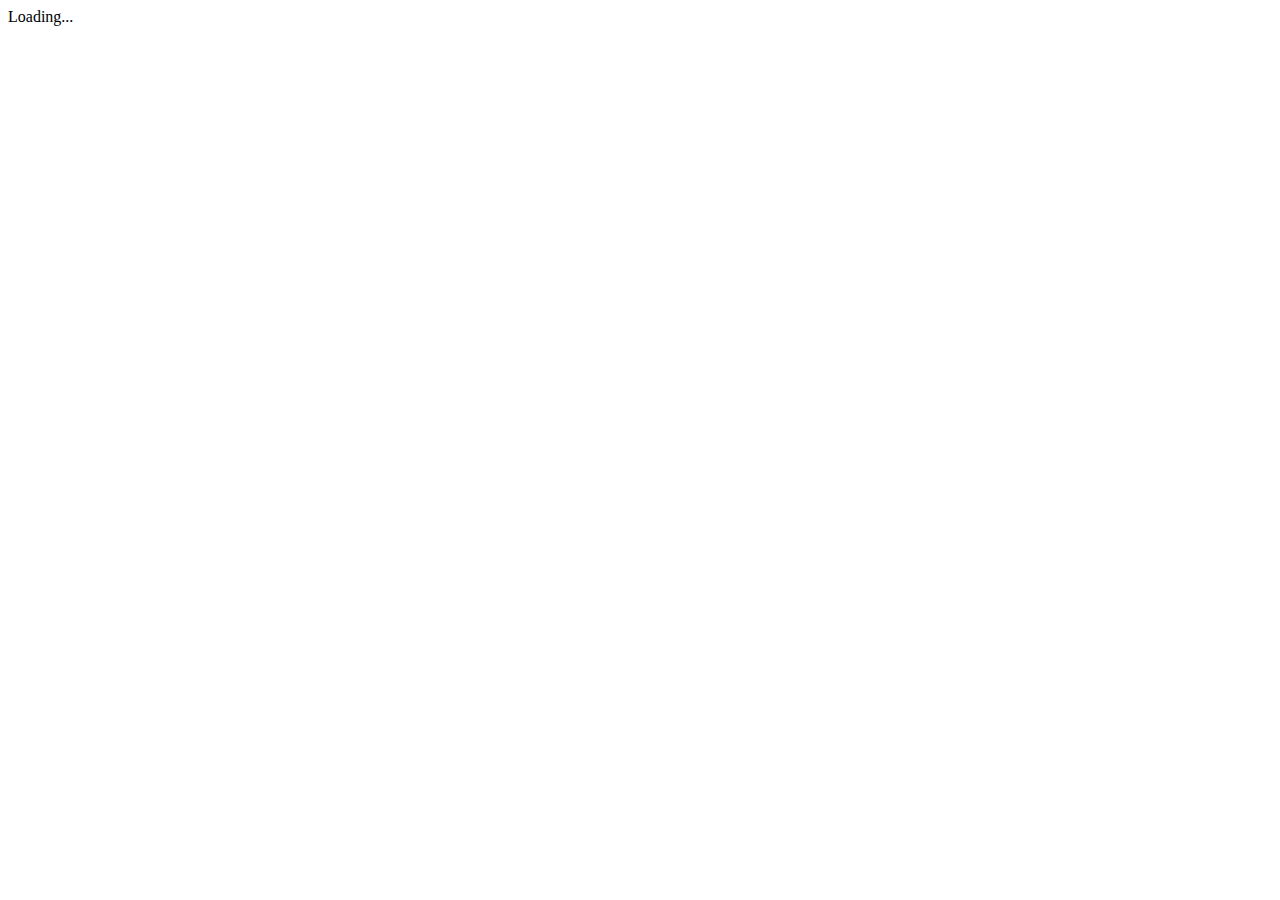
==== src/index.html @ f143b086 "chore: initial commit from angular-cli" ====
<!doctype html>
<html>
<head>
  <meta charset="utf-8">
  <title>RecipeBook</title>
  <base href="/">

  <meta name="viewport" content="width=device-width, initial-scale=1">
  <link rel="icon" type="image/x-icon" href="favicon.ico">
</head>
<body>
  <rb-root>Loading...</rb-root>
</body>
</html>
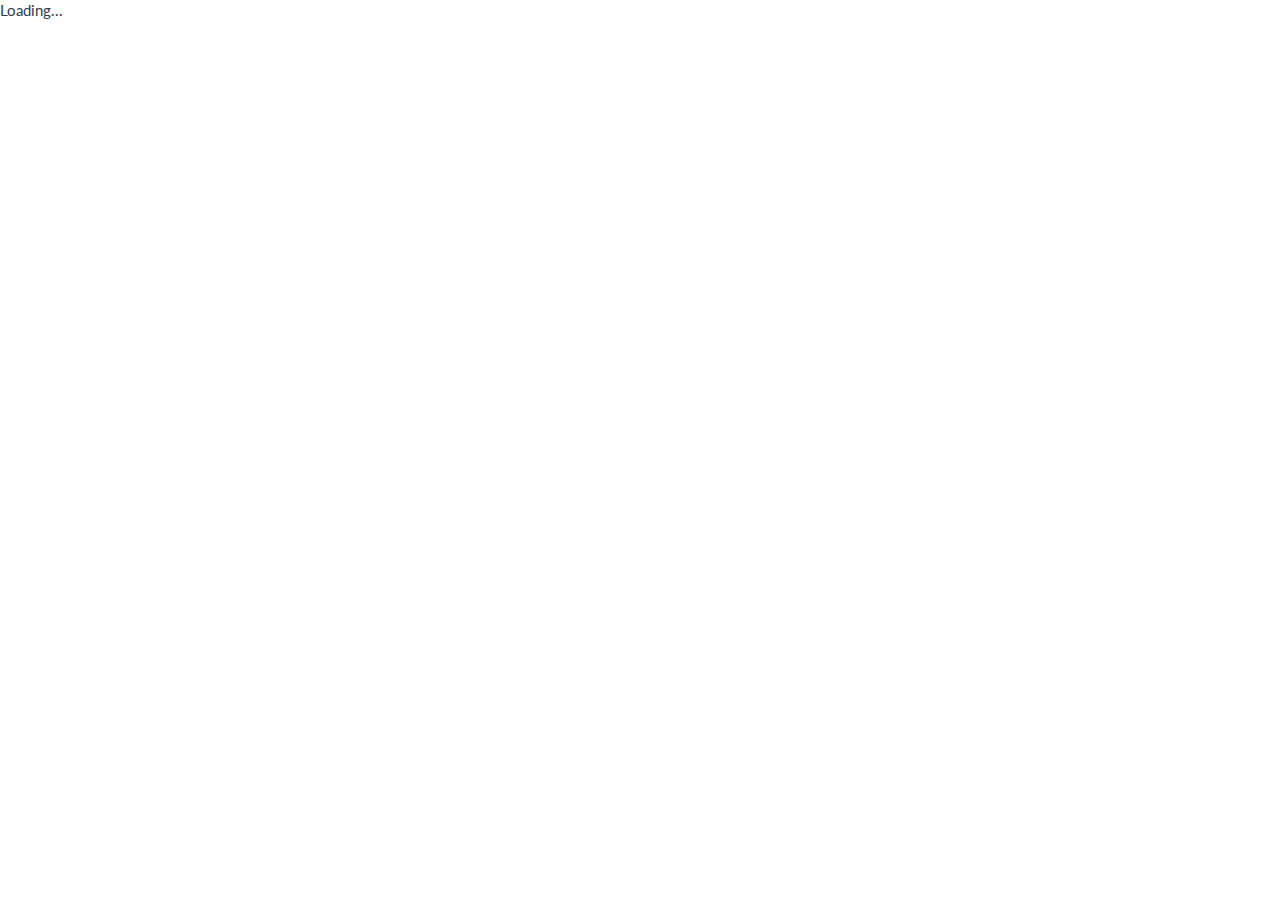
==== commit e647c2ea: "Update index.html" ====
--- a/src/index.html
+++ b/src/index.html
@@ -7,6 +7,9 @@
 
   <meta name="viewport" content="width=device-width, initial-scale=1">
   <link rel="icon" type="image/x-icon" href="favicon.ico">
+  <!-- Latest compiled and minified CSS -->
+  <link rel="stylesheet" href="bootstrap.css" >
+
 </head>
 <body>
   <rb-root>Loading...</rb-root>
